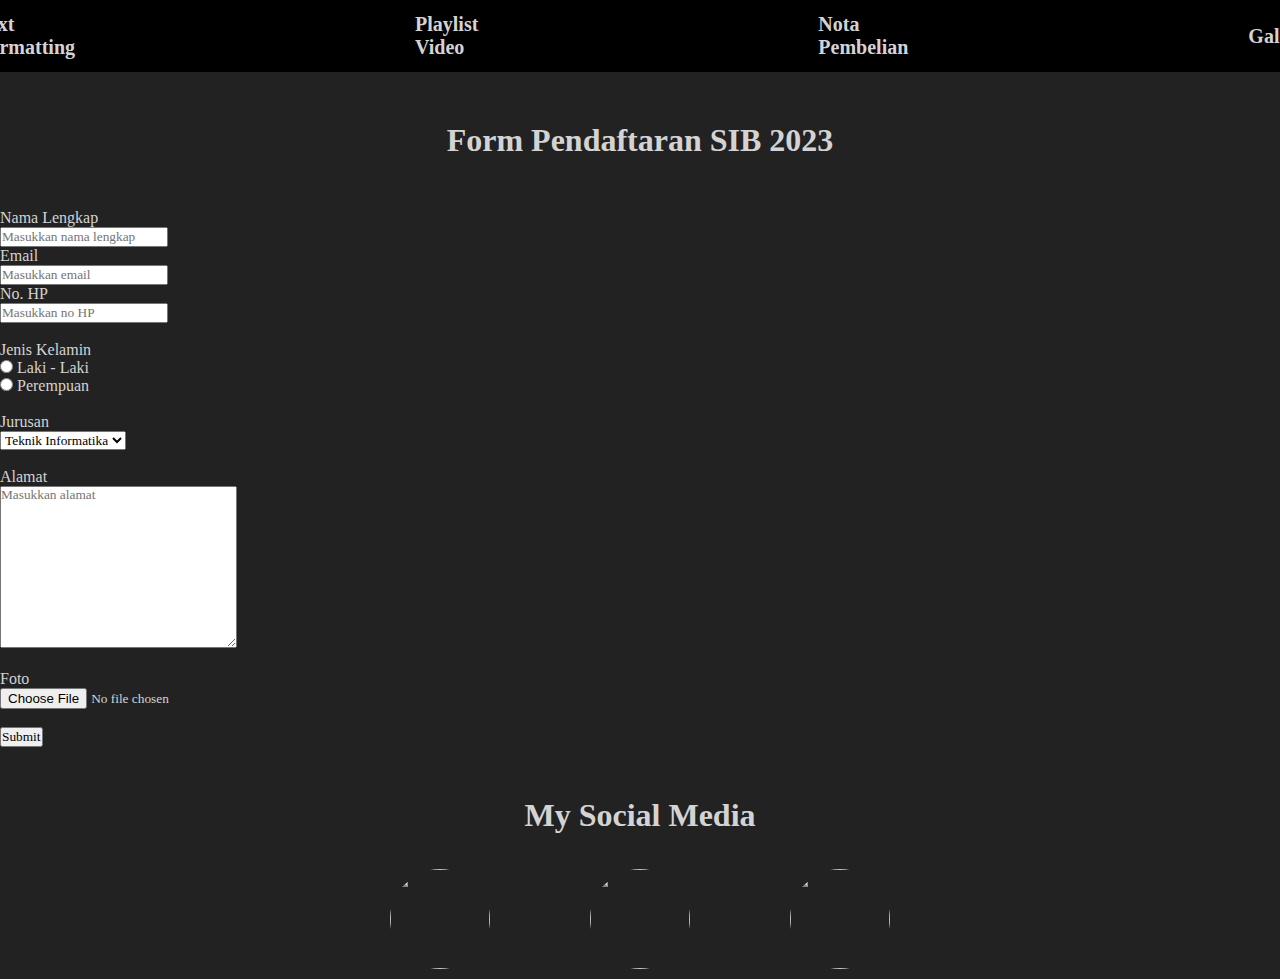
==== pages/form_pendaftaran.html @ 676c5b45 "[FIX] memperbaiki folder" ====
<!DOCTYPE html>
<html lang="en">
  <head>
    <meta charset="UTF-8" />
    <meta http-equiv="X-UA-Compatible" content="IE=edge" />
    <meta name="viewport" content="width=device-width, initial-scale=1.0" />
    <link rel="stylesheet" href="/assets/css/style.css" />
    <title>Form Pendaftaran</title>
  </head>
  <body>
    <!-- Navigation Start -->
    <div class="container-navbar">
      <ul class="ul-navbar">
        <li class="li-navbar">
          <a href="/index.html" class="a-navbar">Text Formatting</a>
        </li>
        <li class="li-navbar">
          <a href="playlist.html" class="a-navbar">Playlist Video</a>
        </li>
        <li class="li-navbar">
          <a href="nota.html" class="a-navbar">Nota Pembelian</a>
        </li>
        <li class="li-navbar">
          <a href="galeri.html" class="a-navbar">Galeri</a>
        </li>
      </ul>
    </div>
    <!-- Navigation End -->

    <!-- Content Start -->
    <div class="container-content-form">
      <h1 class="h1-content">Form Pendaftaran SIB 2023</h1>
      <form action="">
        <label for="nama">Nama Lengkap</label>
        <br />
        <input
          type="text"
          name="nama"
          id="nama"
          placeholder="Masukkan nama lengkap"
        />
        <br />
        <label for="email">Email</label>
        <br />
        <input
          type="email"
          name="email"
          id="email"
          placeholder="Masukkan email"
        />
        <br />
        <label for="no-hp">No. HP</label>
        <br />
        <input
          type="tel"
          name="no-hp"
          id="no=hp"
          placeholder="Masukkan no HP"
        />
        <br />
        <br />
        <label for="jenis-kelamin">Jenis Kelamin</label>
        <br />
        <input type="radio" name="jenis-kelamin" id="jk-laki" />
        <label for="jenis-kelamin">Laki - Laki</label>
        <br />
        <input type="radio" name="jenis-kelamin" id="jk-perempuan" />
        <label for="jenis-kelamin">Perempuan</label>
        <br />
        <br />
        <label for="jurusan">Jurusan</label>
        <br />
        <select name="jurusan" id="jurusan">
          <option value="teknik-informatika">Teknik Informatika</option>
          <option value="sistem-informasi">Sistem Informasi</option>
          <option value="teknik-elektro">Teknik Elektro</option>
        </select>
        <br />
        <br />
        <label for="alamat">Alamat</label>
        <br />
        <textarea
          name="alamat"
          id="alamat"
          cols="30"
          rows="10"
          placeholder="Masukkan alamat"
        ></textarea>
        <br />
        <br />
        <label for="file">Foto</label>
        <br />
        <input type="file" />
        <br />
        <br />
        <input type="submit" value="Submit" />
      </form>
    </div>
    <!-- Content End -->

    <!-- Footer Start -->
    <div class="container-content">
      <h1 class="h1-footer">My Social Media</h1>
      <div class="body-footer">
        <a href="https://www.instagram.com/christdominggo_/"
          ><img src="assets/img/instagram.png" alt="" class="img-footer" />
        </a>
        <a href="https://www.linkedin.com/in/christtrooper-manus/"
          ><img src="assets/img/linkedin.png" alt="" class="img-footer" />
        </a>
        <a href="https://github.com/Chigo08"
          ><img src="assets/img/github.png" alt="" class="img-footer" />
        </a>
      </div>
    </div>
    <!-- Footer End -->
  </body>
</html>
---- assets/css/style.css ----
* {
  margin: 0;
  padding: 0;
  font-family: cursive;
}

body {
  background-color: #222;
  color: rgb(212, 211, 211);
}

.container-navbar {
  width: 100%;
  height: 8vh;
  background-color: black;
}

.ul-navbar {
  height: 100%;
  display: flex;
  justify-content: center;
  align-items: center;
}

.li-navbar {
  height: 10px;
  padding: 20px;
  margin: 150px;
  font-size: 20px;
  font-weight: 800;
  list-style-type: none;
  display: flex;
  justify-content: center;
  align-items: center;
}

.a-navbar {
  text-decoration: none;
  color: rgb(212, 211, 211);
}

.li-navbar:hover {
  background-color: rgb(212, 211, 211);
  border-radius: 5px;
  transition: 0.3s ease-in-out;
  transition-delay: 0.1s;
}

.a-navbar:hover {
  transition: 0.3s ease-in-out;
  transition-delay: 0.1s;
  color: #222;
}

.container-content {
  margin-top: 10px;
}

.h1-content {
  text-align: center;
  margin-bottom: 50px;
  margin-top: 50px;
}

.h3-content {
  margin-bottom: 25px;
  margin-top: 50px;
}

.p-content {
  margin-left: 100px;
}

.container-content {
  margin-top: 10px;
}

.body-footer {
  display: flex;
  justify-content: center;
  align-items: center;
}

.h1-footer {
  text-align: center;
  margin-bottom: 30px;
  margin-top: 50px;
}

.img-footer {
  width: 100px;
  height: 100px;
  border-radius: 100px;
  margin-top: 5px;
  margin-left: 50px;
  margin-right: 50px;
  margin-bottom: 10px;
}

.playlist-container-content {
  text-align: center;
}

.iframe-content-playlist {
  margin-top: 10px;
  margin-bottom: 75px;
}
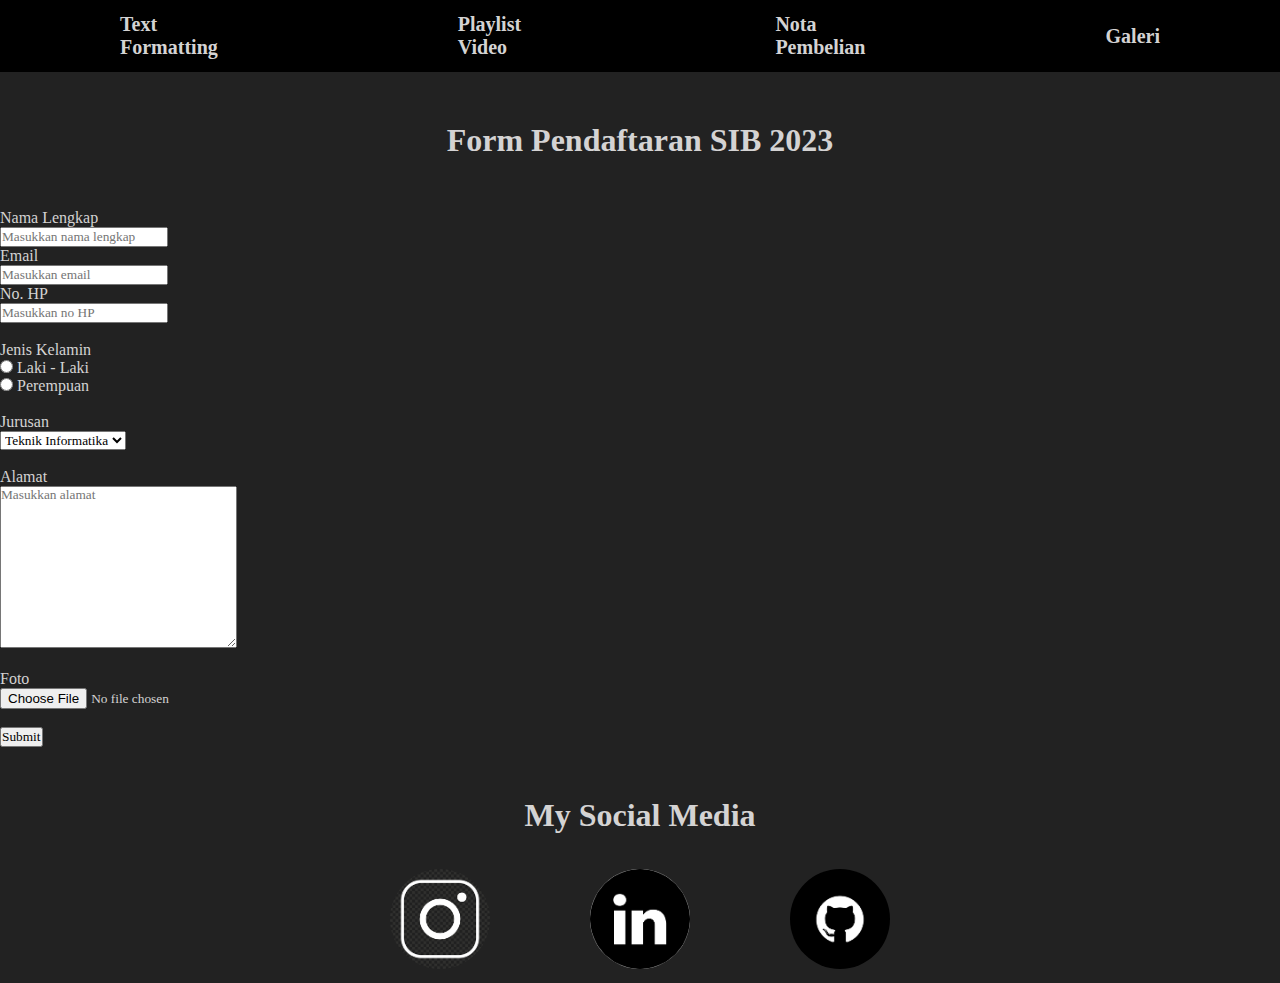
==== commit 774578ba: "[FEAT] menambahkan fitur" ====
--- a/pages/form_pendaftaran.html
+++ b/pages/form_pendaftaran.html
@@ -103,13 +103,13 @@
       <h1 class="h1-footer">My Social Media</h1>
       <div class="body-footer">
         <a href="https://www.instagram.com/christdominggo_/"
-          ><img src="assets/img/instagram.png" alt="" class="img-footer" />
+          ><img src="/assets/img/instagram.png" alt="" class="img-footer" />
         </a>
         <a href="https://www.linkedin.com/in/christtrooper-manus/"
-          ><img src="assets/img/linkedin.png" alt="" class="img-footer" />
+          ><img src="/assets/img/linkedin.png" alt="" class="img-footer" />
         </a>
         <a href="https://github.com/Chigo08"
-          ><img src="assets/img/github.png" alt="" class="img-footer" />
+          ><img src="/assets/img/github.png" alt="" class="img-footer" />
         </a>
       </div>
     </div>
--- a/assets/css/style.css
+++ b/assets/css/style.css
@@ -25,7 +25,7 @@
 .li-navbar {
   height: 10px;
   padding: 20px;
-  margin: 150px;
+  margin: 100px;
   font-size: 20px;
   font-weight: 800;
   list-style-type: none;
@@ -105,3 +105,29 @@
   margin-top: 10px;
   margin-bottom: 75px;
 }
+
+.container-card {
+  display: flex;
+  text-align: center;
+  justify-content: center;
+}
+
+.card-content {
+  border: 5px white solid;
+  border-radius: 5px;
+  height: 650px;
+  width: 300px;
+  margin-top: 10px;
+  margin-left: 20px;
+  background-color: white;
+}
+
+.img-card-content {
+  width: 100%;
+}
+
+.text-card-content {
+  width: 300px;
+  height: 252px;
+  color: black;
+}
